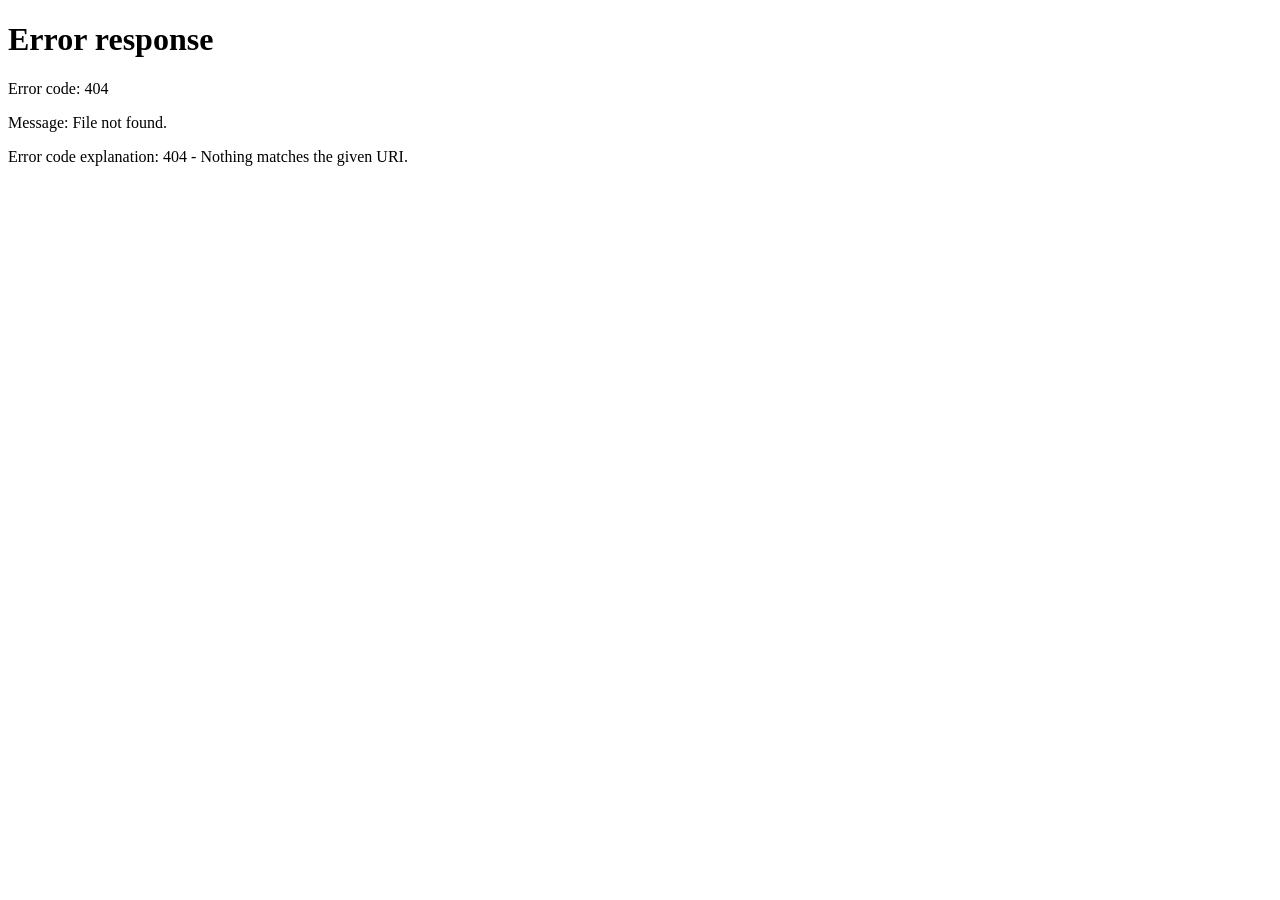
==== index.html @ 6640c6da "Add files via upload" ====
<!DOCTYPE html>
<html>
<head>
    <meta http-equiv="refresh" content="0; home.html"> <!-- Change this to the html file you want as the main page -->
    <title>Redirecting...</title>
</head>
<body>
    <p>If you are not redirected automatically, follow this <a href="DentalClinic.html">link to the main page</a>.</p> <!-- This one too -->
</body>
</html>
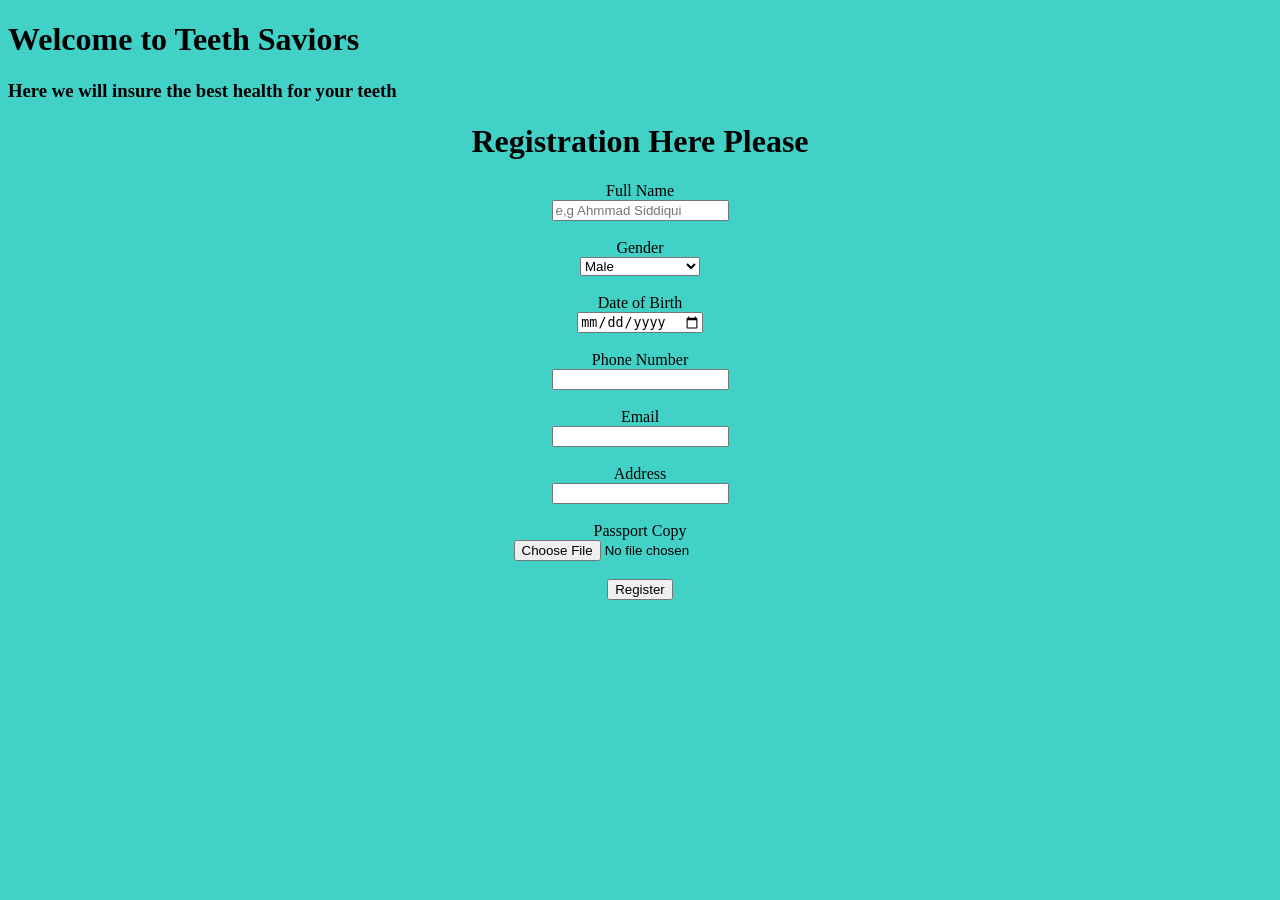
==== commit 33a04a53: "Update index.html" ====
--- a/index.html
+++ b/index.html
@@ -1,7 +1,7 @@
 <!DOCTYPE html>
 <html>
 <head>
-    <meta http-equiv="refresh" content="0; home.html"> <!-- Change this to the html file you want as the main page -->
+    <meta http-equiv="refresh" content="0; DentalClinic.html"> <!-- Change this to the html file you want as the main page -->
     <title>Redirecting...</title>
 </head>
 <body>
